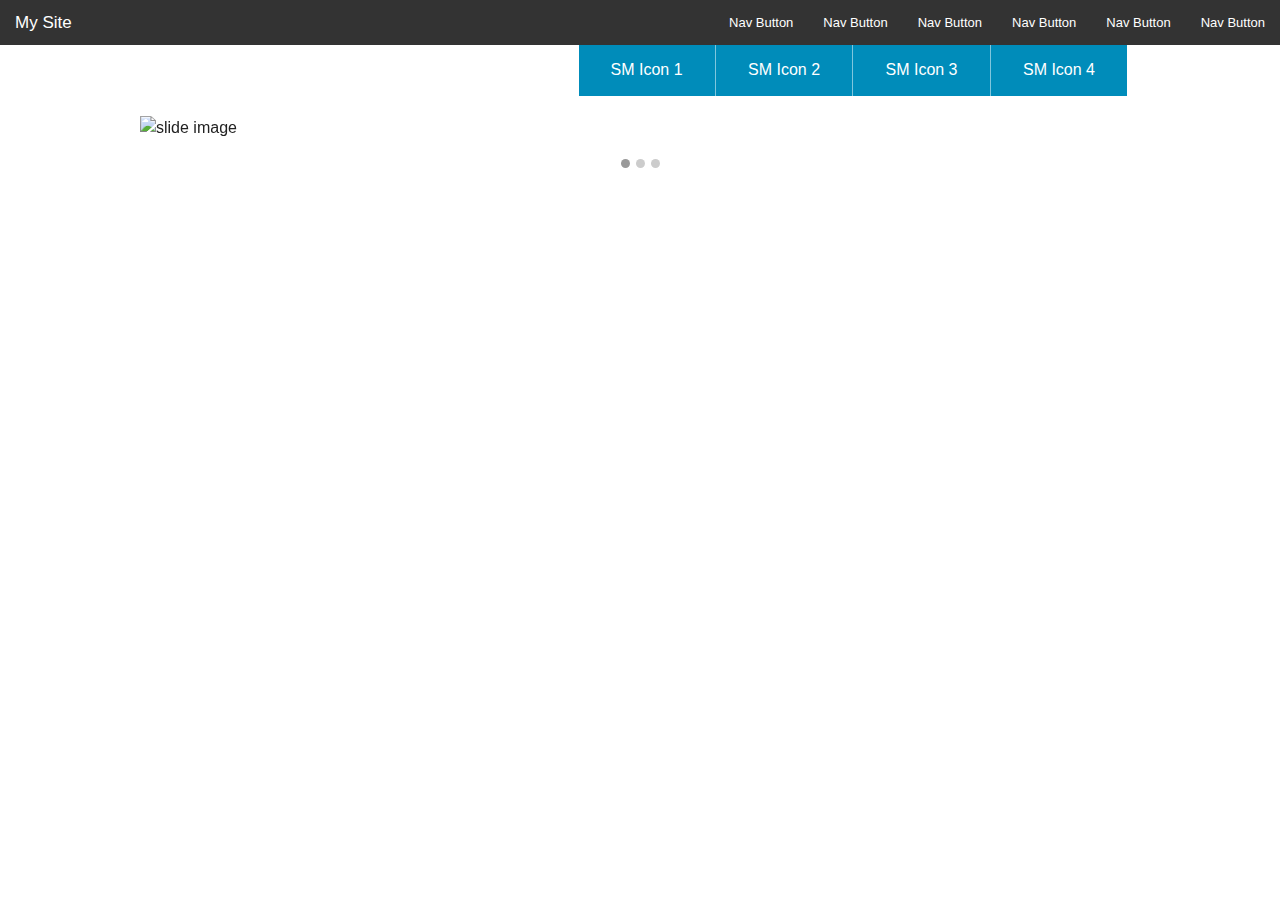
==== CVWebsiteV2/index.html @ 7319d721 "SetupTopBar, SocialMediaArea, and slider" ====
﻿<!doctype html>
<html class="no-js" lang="en">
<head>
    <meta charset="utf-8" />
    <meta name="viewport" content="width=device-width, initial-scale=1.0" />
    <title>Foundation | Welcome</title>
    <link rel="stylesheet" href="css/foundation.css" />
    <script src="js/vendor/modernizr.js"></script>
</head>
<body>


    <nav class="top-bar" data-topbar>
        <ul class="title-area">
            <li class="name">

                <h1><a href="#">My Site</a></h1>
            </li>
            <li class="toggle-topbar menu-icon"><a href="#">Menu</a></li>
        </ul>
        <section class="top-bar-section">

            <ul class="right">
                <li><a href="#">Nav Button</a></li>
                <li><a href="#">Nav Button</a></li>
                <li><a href="#">Nav Button</a></li>
                <li><a href="#">Nav Button</a></li>
                <li><a href="#">Nav Button</a></li>
                <li><a href="#">Nav Button</a></li>
            </ul>
        </section>
    </nav>

    <div class="row">
        <div class="large-text-right large-12 columns">
            <ul class="middle button-group">
                <li><a href="#" class="button">SM Icon 1</a></li>
                <li><a href="#" class="button">SM Icon 2</a></li>
                <li><a href="#" class="button">SM Icon 3</a></li>
                <li><a href="#" class="button">SM Icon 4</a></li>
                
            </ul>
        </div>
    </div>
   
            <div class="row">
                <div class="large-12 hide-for-small">
                    <div id="featured" data-orbit>
                        <img src="http://placehold.it/1200x500&text=Slide Image 1" alt="slide image">
                        <img src="http://placehold.it/1200x500&text=Slide Image 2" alt="slide image">
                        <img src="http://placehold.it/1200x500&text=Slide Image 3" alt="slide image">
                    </div>
                </div>
            </div>





            <script>
    document.write('<script src=js/vendor/' +
    ('__proto__' in {} ? 'zepto' : 'jquery') +
    '.js><\/script>')
            </script>
    <script src="js/vendor/jquery.js"></script>

    
            <script src="js/foundation.min.js"></script>
            <script>
                $(document).foundation();
            </script>
    <script src="js/vendor/jquery.js"></script>
    <script src="js/foundation.min.js"></script>  
            <script>
                $(document).foundation();

                var doc = document.documentElement;
                doc.setAttribute('data-useragent', navigator.userAgent);
            </script>
            </body>
</html>
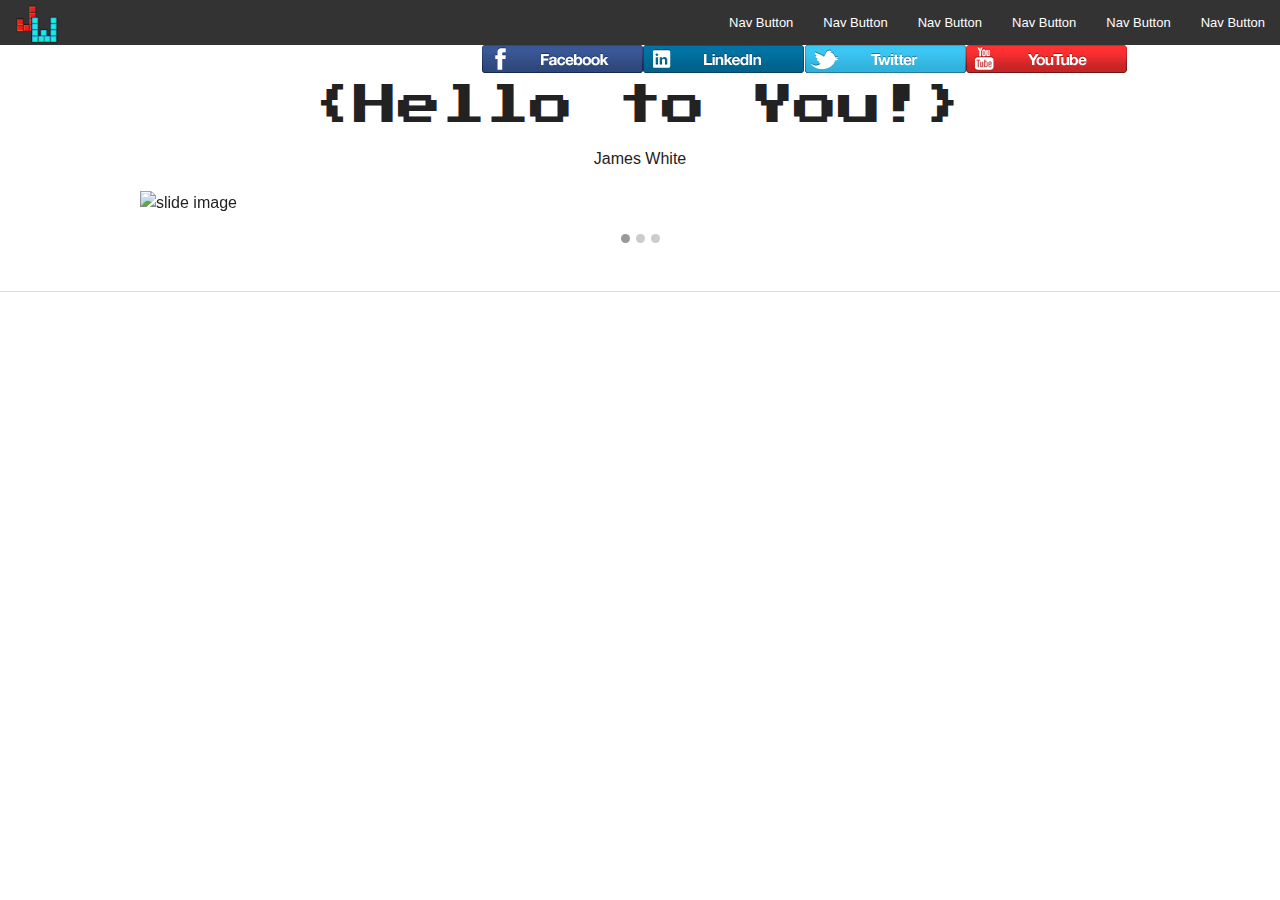
==== commit 2ecbe45d: "Added Social Media Buttons and some content" ====
--- a/CVWebsiteV2/index.html
+++ b/CVWebsiteV2/index.html
@@ -3,18 +3,16 @@
 <head>
     <meta charset="utf-8" />
     <meta name="viewport" content="width=device-width, initial-scale=1.0" />
-    <title>Foundation | Welcome</title>
+    <title>James White</title>
     <link rel="stylesheet" href="css/foundation.css" />
     <script src="js/vendor/modernizr.js"></script>
 </head>
 <body>
-
-
     <nav class="top-bar" data-topbar>
         <ul class="title-area">
             <li class="name">
 
-                <h1><a href="#">My Site</a></h1>
+                <h1><a href="#"><img src="img/MiniLogo.png" height="45" width="45"/></a></h1>
             </li>
             <li class="toggle-topbar menu-icon"><a href="#">Menu</a></li>
         </ul>
@@ -34,48 +32,66 @@
     <div class="row">
         <div class="large-text-right large-12 columns">
             <ul class="middle button-group">
-                <li><a href="#" class="button">SM Icon 1</a></li>
-                <li><a href="#" class="button">SM Icon 2</a></li>
-                <li><a href="#" class="button">SM Icon 3</a></li>
-                <li><a href="#" class="button">SM Icon 4</a></li>
-                
+                <li><a href="#"><img src="img/FacebookTop.png" /></a></li>
+                <li><a href="#"><img src="img/LinkedInTop.png" /></a></li>
+                <li><a href="#"><img src="img/TwitterTop.png" /></a></li>
+                <li><a href="#"><img src="img/YouTubeTop.png" /></a></li>
+
             </ul>
         </div>
     </div>
-   
-            <div class="row">
-                <div class="large-12 hide-for-small">
-                    <div id="featured" data-orbit>
-                        <img src="http://placehold.it/1200x500&text=Slide Image 1" alt="slide image">
-                        <img src="http://placehold.it/1200x500&text=Slide Image 2" alt="slide image">
-                        <img src="http://placehold.it/1200x500&text=Slide Image 3" alt="slide image">
-                    </div>
-                </div>
-            </div>
+
+    <div class="row">
+        <div class="large-text-center large-12 columns">
+             <h1>{Hello to You!}</h1>
+             <p>James White</p>
+        </div>
 
 
 
 
 
-            <script>
-    document.write('<script src=js/vendor/' +
-    ('__proto__' in {} ? 'zepto' : 'jquery') +
-    '.js><\/script>')
-            </script>
+
+    </div>
+
+    <div class="row">
+        <div class="large-12 hide-for-small">
+            <div id="featured" data-orbit>
+                <img src="http://placehold.it/1200x500&text=Slide Image 1" alt="slide image">
+                <img src="http://placehold.it/1200x500&text=Slide Image 2" alt="slide image">
+                <img src="http://placehold.it/1200x500&text=Slide Image 3" alt="slide image">
+            </div>
+        </div>
+    </div>
+
+
+    <hr />
+    <div class="row">
+        <footer>
+
+
+        </footer>
+    </div>
+
+    <script>
+        document.write('<script src=js/vendor/' +
+        ('__proto__' in {} ? 'zepto' : 'jquery') +
+        '.js><\/script>')
+    </script>
     <script src="js/vendor/jquery.js"></script>
 
-    
-            <script src="js/foundation.min.js"></script>
-            <script>
-                $(document).foundation();
-            </script>
+
+    <script src="js/foundation.min.js"></script>
+    <script>
+        $(document).foundation();
+    </script>
     <script src="js/vendor/jquery.js"></script>
-    <script src="js/foundation.min.js"></script>  
-            <script>
-                $(document).foundation();
+    <script src="js/foundation.min.js"></script>
+    <script>
+        $(document).foundation();
 
-                var doc = document.documentElement;
-                doc.setAttribute('data-useragent', navigator.userAgent);
-            </script>
-            </body>
+        var doc = document.documentElement;
+        doc.setAttribute('data-useragent', navigator.userAgent);
+    </script>
+</body>
 </html>
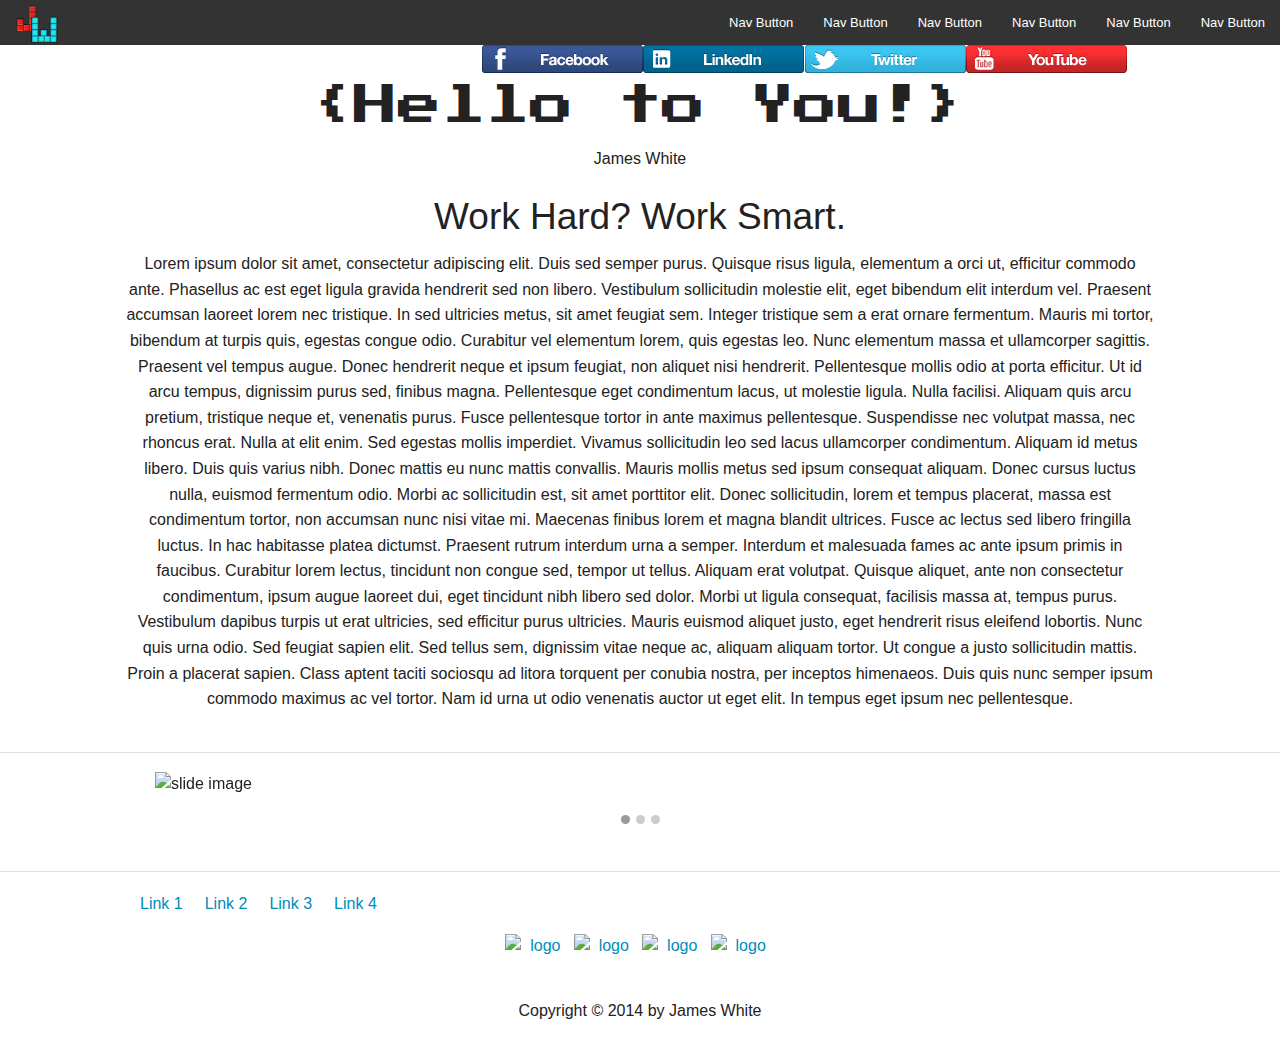
==== commit 9648a48f: "Completed Footer, edited CSS" ====
--- a/CVWebsiteV2/index.html
+++ b/CVWebsiteV2/index.html
@@ -8,27 +8,28 @@
     <script src="js/vendor/modernizr.js"></script>
 </head>
 <body>
-    <nav class="top-bar" data-topbar>
-        <ul class="title-area">
-            <li class="name">
+    <div class="fixed">
+        <nav class="top-bar" data-topbar>
+            <ul class="title-area">
+                <li class="name">
 
-                <h1><a href="#"><img src="img/MiniLogo.png" height="45" width="45"/></a></h1>
-            </li>
-            <li class="toggle-topbar menu-icon"><a href="#">Menu</a></li>
-        </ul>
-        <section class="top-bar-section">
+                    <h1><a href="#"><img src="img/MiniLogo.png" height="45" width="45" /></a></h1>
+                </li>
+                <li class="toggle-topbar menu-icon"><a href="#">Menu</a></li>
+            </ul>
+            <section class="top-bar-section">
 
-            <ul class="right">
-                <li><a href="#">Nav Button</a></li>
-                <li><a href="#">Nav Button</a></li>
-                <li><a href="#">Nav Button</a></li>
-                <li><a href="#">Nav Button</a></li>
-                <li><a href="#">Nav Button</a></li>
-                <li><a href="#">Nav Button</a></li>
-            </ul>
-        </section>
-    </nav>
-
+                <ul class="right">
+                    <li><a href="#">Nav Button</a></li>
+                    <li><a href="#">Nav Button</a></li>
+                    <li><a href="#">Nav Button</a></li>
+                    <li><a href="#">Nav Button</a></li>
+                    <li><a href="#">Nav Button</a></li>
+                    <li><a href="#">Nav Button</a></li>
+                </ul>
+            </section>
+        </nav>
+    </div>
     <div class="row">
         <div class="large-text-right large-12 columns">
             <ul class="middle button-group">
@@ -42,20 +43,34 @@
     </div>
 
     <div class="row">
-        <div class="large-text-center large-12 columns">
-             <h1>{Hello to You!}</h1>
-             <p>James White</p>
+        <div class="large-text-center small-text-center medium-text-center large-12 small-12 medium-12 columns">
+            <h1>{Hello to You!}</h1>
+            <p>James White</p>
+            <h2>Work Hard? Work Smart.</h2>
+        </div>
+
+        <div class="row">
+            <p class="text-center large-12 coloums">
+
+                Lorem ipsum dolor sit amet, consectetur adipiscing elit. Duis sed semper purus. Quisque risus ligula, elementum a orci ut, efficitur commodo ante. Phasellus ac est eget ligula gravida hendrerit sed non libero. Vestibulum sollicitudin molestie elit, eget bibendum elit interdum vel. Praesent accumsan laoreet lorem nec tristique. In sed ultricies metus, sit amet feugiat sem. Integer tristique sem a erat ornare fermentum. Mauris mi tortor, bibendum at turpis quis, egestas congue odio. Curabitur vel elementum lorem, quis egestas leo.
+
+                Nunc elementum massa et ullamcorper sagittis. Praesent vel tempus augue. Donec hendrerit neque et ipsum feugiat, non aliquet nisi hendrerit. Pellentesque mollis odio at porta efficitur. Ut id arcu tempus, dignissim purus sed, finibus magna. Pellentesque eget condimentum lacus, ut molestie ligula. Nulla facilisi. Aliquam quis arcu pretium, tristique neque et, venenatis purus. Fusce pellentesque tortor in ante maximus pellentesque. Suspendisse nec volutpat massa, nec rhoncus erat. Nulla at elit enim.
+
+                Sed egestas mollis imperdiet. Vivamus sollicitudin leo sed lacus ullamcorper condimentum. Aliquam id metus libero. Duis quis varius nibh. Donec mattis eu nunc mattis convallis. Mauris mollis metus sed ipsum consequat aliquam. Donec cursus luctus nulla, euismod fermentum odio.
+
+                Morbi ac sollicitudin est, sit amet porttitor elit. Donec sollicitudin, lorem et tempus placerat, massa est condimentum tortor, non accumsan nunc nisi vitae mi. Maecenas finibus lorem et magna blandit ultrices. Fusce ac lectus sed libero fringilla luctus. In hac habitasse platea dictumst. Praesent rutrum interdum urna a semper. Interdum et malesuada fames ac ante ipsum primis in faucibus. Curabitur lorem lectus, tincidunt non congue sed, tempor ut tellus. Aliquam erat volutpat. Quisque aliquet, ante non consectetur condimentum, ipsum augue laoreet dui, eget tincidunt nibh libero sed dolor. Morbi ut ligula consequat, facilisis massa at, tempus purus. Vestibulum dapibus turpis ut erat ultricies, sed efficitur purus ultricies. Mauris euismod aliquet justo, eget hendrerit risus eleifend lobortis. Nunc quis urna odio.
+
+                Sed feugiat sapien elit. Sed tellus sem, dignissim vitae neque ac, aliquam aliquam tortor. Ut congue a justo sollicitudin mattis. Proin a placerat sapien. Class aptent taciti sociosqu ad litora torquent per conubia nostra, per inceptos himenaeos. Duis quis nunc semper ipsum commodo maximus ac vel tortor. Nam id urna ut odio venenatis auctor ut eget elit. In tempus eget ipsum nec pellentesque. 
+            </p>
         </div>
 
 
 
 
-
-
     </div>
-
+    <hr />
     <div class="row">
-        <div class="large-12 hide-for-small">
+        <div class="large-12 small-12 columns">
             <div id="featured" data-orbit>
                 <img src="http://placehold.it/1200x500&text=Slide Image 1" alt="slide image">
                 <img src="http://placehold.it/1200x500&text=Slide Image 2" alt="slide image">
@@ -66,12 +81,33 @@
 
 
     <hr />
-    <div class="row">
-        <footer>
+    
+        <footer class="row">
+                <div class="row">
+                    <div class="text-center large-12 columns">
+                        <ul class="inline-list">
+                            <li><a href="#">Link 1</a></li>
+                            <li><a href="#">Link 2</a></li>
+                            <li><a href="#">Link 3</a></li>
+                            <li><a href="#">Link 4</a></li>
+                        </ul>
+                    </div>
+                </div>
+                <div class="text-center large-12 coloums">
+                    <a href="#"><img class="social" src="http://i.imgur.com/jbauh28.png" height="64" width="64" alt="logo" onmouseout="this.src='http://i.imgur.com/jbauh28.png'" onmouseover="this.src='http://i.imgur.com/Ft6UlDC.png'" /></a>
+                    <a href="#"><img class="social" src="http://i.imgur.com/lKPKau5.png" height="64" width="64" alt="logo" onmouseover="this.src = 'http://i.imgur.com/yGE17we.png'" onmouseout="this.src = 'http://i.imgur.com/lKPKau5.png'" /></a>
+                    <a href="#"><img class="social" src="http://i.imgur.com/0RcvJHm.png" height="64" width="64" alt="logo" onmouseover="this.src = 'http://i.imgur.com/KHistu3.png'" onmouseout="this.src = 'http://i.imgur.com/0RcvJHm.png'" /></a>
+                    <a href="#"><img class="social" src="http://i.imgur.com/SNi9o8V.png" height="64" width="64" alt="logo" onmouseover="this.src = 'http://i.imgur.com/2f1zbGG.png'" onmouseout="this.src = 'http://i.imgur.com/SNi9o8V.png'" /></a>
+                </div>
 
+            
 
-        </footer>
-    </div>
+            <div class="row"><p class="text-center large-12 coloums">Copyright © 2014 by James White</p></div>
+            
+
+     
+    </footer>
+    
 
     <script>
         document.write('<script src=js/vendor/' +
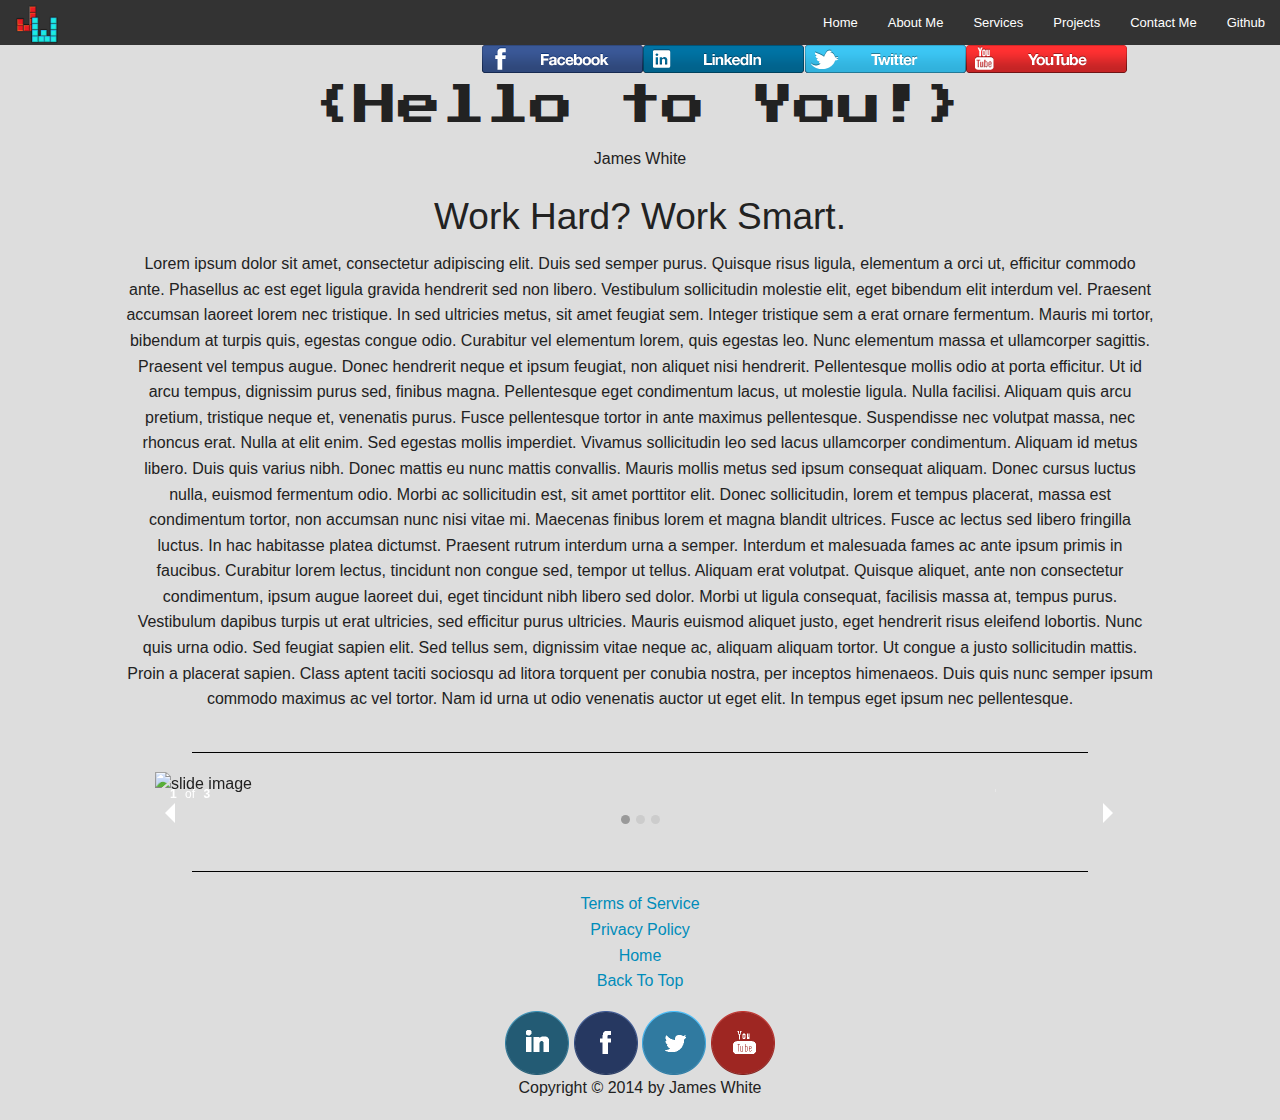
==== commit 17cb51de: "Added ToS Privacy Policy, updated links, footer" ====
--- a/CVWebsiteV2/index.html
+++ b/CVWebsiteV2/index.html
@@ -6,6 +6,7 @@
     <title>James White</title>
     <link rel="stylesheet" href="css/foundation.css" />
     <script src="js/vendor/modernizr.js"></script>
+    
 </head>
 <body>
     <div class="fixed">
@@ -13,19 +14,20 @@
             <ul class="title-area">
                 <li class="name">
 
-                    <h1><a href="#"><img src="img/MiniLogo.png" height="45" width="45" /></a></h1>
+                    <h1><a href="index.html"><img src="img/MiniLogo.png" height="45" width="45" /></a></h1>
                 </li>
                 <li class="toggle-topbar menu-icon"><a href="#">Menu</a></li>
+                
             </ul>
             <section class="top-bar-section">
 
                 <ul class="right">
-                    <li><a href="#">Nav Button</a></li>
-                    <li><a href="#">Nav Button</a></li>
-                    <li><a href="#">Nav Button</a></li>
-                    <li><a href="#">Nav Button</a></li>
-                    <li><a href="#">Nav Button</a></li>
-                    <li><a href="#">Nav Button</a></li>
+                    <li><a href="index.html">Home</a></li>
+                    <li><a href="about.html">About Me</a></li>
+                    <li><a href="services.html">Services</a></li>
+                    <li><a href="projects.html">Projects</a></li>
+                    <li><a href="contact.html">Contact Me</a></li>
+                    <li><a href="http://www.github.com/jamesisninja">Github</a></li>
                 </ul>
             </section>
         </nav>
@@ -33,10 +35,10 @@
     <div class="row">
         <div class="large-text-right large-12 columns">
             <ul class="middle button-group">
-                <li><a href="#"><img src="img/FacebookTop.png" /></a></li>
-                <li><a href="#"><img src="img/LinkedInTop.png" /></a></li>
-                <li><a href="#"><img src="img/TwitterTop.png" /></a></li>
-                <li><a href="#"><img src="img/YouTubeTop.png" /></a></li>
+                <li><a href="https://www.facebook.com/james.white.7334504"><img src="img/FacebookTop.png" /></a></li>
+                <li><a href="https://www.linkedin.com/pub/james-white/65/598/964"><img src="img/LinkedInTop.png" /></a></li>
+                <li><a href="https://twitter.com/jamestwhite0"><img src="img/TwitterTop.png" /></a></li>
+                <li><a href="https://www.youtube.com/user/JamesIsNinja"><img src="img/YouTubeTop.png" /></a></li>
 
             </ul>
         </div>
@@ -68,7 +70,7 @@
 
 
     </div>
-    <hr />
+    <center><hr /></center>
     <div class="row">
         <div class="large-12 small-12 columns">
             <div id="featured" data-orbit>
@@ -80,24 +82,22 @@
     </div>
 
 
-    <hr />
+   <center><hr/></center>
     
         <footer class="row">
                 <div class="row">
-                    <div class="text-center large-12 columns">
-                        <ul class="inline-list">
-                            <li><a href="#">Link 1</a></li>
-                            <li><a href="#">Link 2</a></li>
-                            <li><a href="#">Link 3</a></li>
-                            <li><a href="#">Link 4</a></li>
+                        <ul class="inline-list large-5 columns large-centered">
+                            <li><a href="ToS.html">Terms of Service</a></li>
+                            <li><a href="privacypolicy.html"> Privacy Policy</a></li>
+                            <li><a href="index.html"> Home</a></li>
+                            <li><a href="#top"> Back To Top</a></li>
                         </ul>
-                    </div>
                 </div>
                 <div class="text-center large-12 coloums">
-                    <a href="#"><img class="social" src="http://i.imgur.com/jbauh28.png" height="64" width="64" alt="logo" onmouseout="this.src='http://i.imgur.com/jbauh28.png'" onmouseover="this.src='http://i.imgur.com/Ft6UlDC.png'" /></a>
-                    <a href="#"><img class="social" src="http://i.imgur.com/lKPKau5.png" height="64" width="64" alt="logo" onmouseover="this.src = 'http://i.imgur.com/yGE17we.png'" onmouseout="this.src = 'http://i.imgur.com/lKPKau5.png'" /></a>
-                    <a href="#"><img class="social" src="http://i.imgur.com/0RcvJHm.png" height="64" width="64" alt="logo" onmouseover="this.src = 'http://i.imgur.com/KHistu3.png'" onmouseout="this.src = 'http://i.imgur.com/0RcvJHm.png'" /></a>
-                    <a href="#"><img class="social" src="http://i.imgur.com/SNi9o8V.png" height="64" width="64" alt="logo" onmouseover="this.src = 'http://i.imgur.com/2f1zbGG.png'" onmouseout="this.src = 'http://i.imgur.com/SNi9o8V.png'" /></a>
+                    <a href="https://www.linkedin.com/pub/james-white/65/598/964"><img class="social" src="img/INNormal.png" height="64" width="64" alt="logo" onmouseover="this.src = 'img/INHover.png'" onmouseout="    this.src = 'img/INNormal.png'" /></a>
+                    <a href="https://www.facebook.com/james.white.7334504"><img class="social" src="img/FBNormal.png" height="64" width="64" alt="logo" onmouseover="this.src = 'img/FBHover.png'" onmouseout="    this.src = 'img/FBNormal.png'" /></a>
+                    <a href="https://twitter.com/jamestwhite0"><img class="social" src="img/TwitterNormal.png" height="64" width="64" alt="logo" onmouseover="this.src = 'img/TwitterHover.png'" onmouseout="    this.src = 'img/TwitterNormal.png'" /></a>
+                    <a href="https://www.youtube.com/user/JamesIsNinja"><img class="social" src="img/YouTubeNormal.png" height="64" width="64" alt="logo" onmouseover="this.src = 'img/YouTubeHover.png'" onmouseout="    this.src = 'img/YouTubeNormal.png'" /></a>
                 </div>
 
             
@@ -122,7 +122,7 @@
         $(document).foundation();
     </script>
     <script src="js/vendor/jquery.js"></script>
-    <script src="js/foundation.min.js"></script>
+    <script src="js/foundation.js"></script>
     <script>
         $(document).foundation();
 
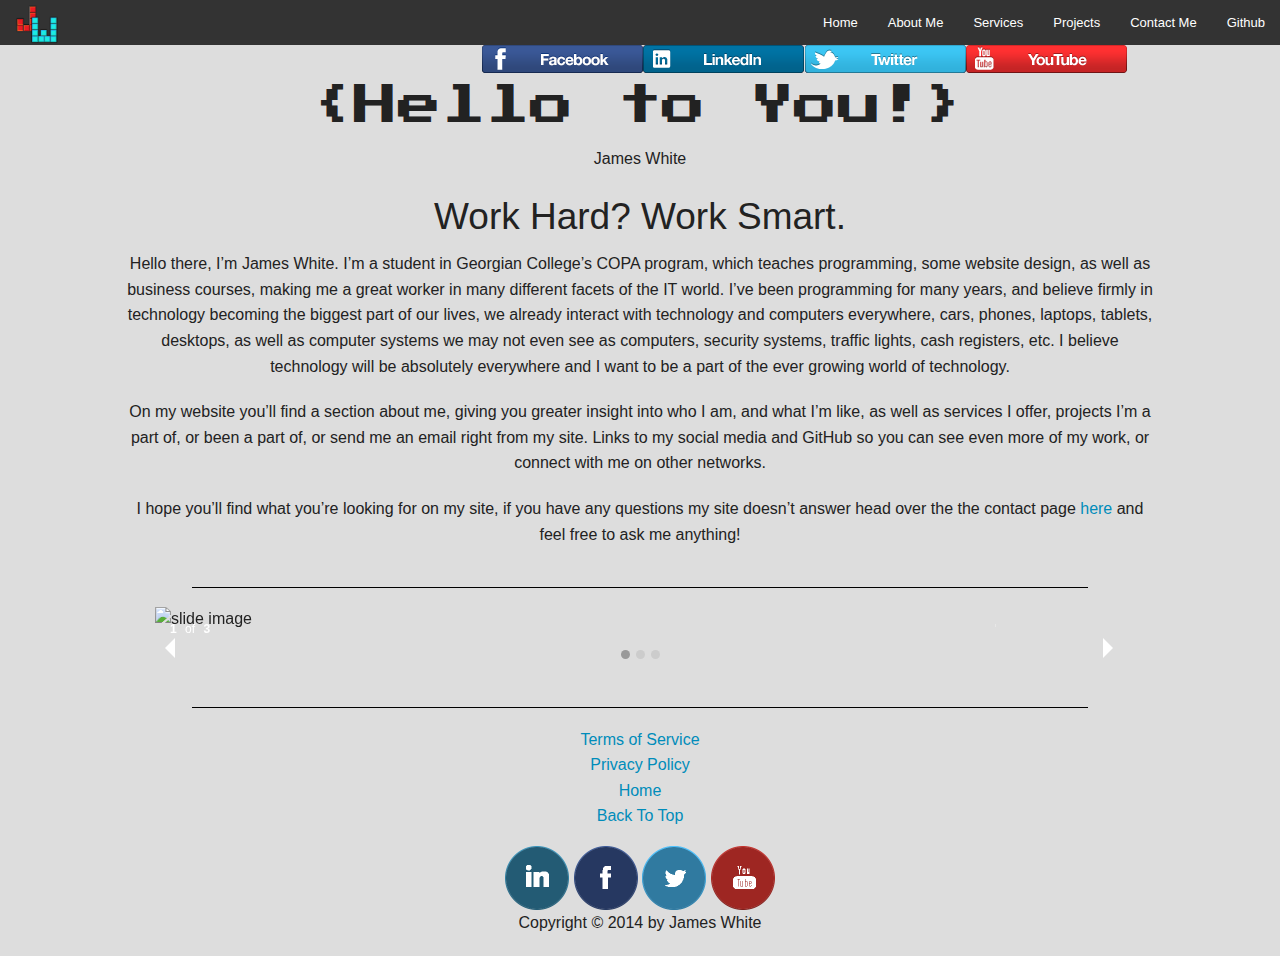
==== commit 8f126a0f: "Added more page content" ====
--- a/CVWebsiteV2/index.html
+++ b/CVWebsiteV2/index.html
@@ -53,16 +53,17 @@
 
         <div class="row">
             <p class="text-center large-12 coloums">
-
-                Lorem ipsum dolor sit amet, consectetur adipiscing elit. Duis sed semper purus. Quisque risus ligula, elementum a orci ut, efficitur commodo ante. Phasellus ac est eget ligula gravida hendrerit sed non libero. Vestibulum sollicitudin molestie elit, eget bibendum elit interdum vel. Praesent accumsan laoreet lorem nec tristique. In sed ultricies metus, sit amet feugiat sem. Integer tristique sem a erat ornare fermentum. Mauris mi tortor, bibendum at turpis quis, egestas congue odio. Curabitur vel elementum lorem, quis egestas leo.
-
-                Nunc elementum massa et ullamcorper sagittis. Praesent vel tempus augue. Donec hendrerit neque et ipsum feugiat, non aliquet nisi hendrerit. Pellentesque mollis odio at porta efficitur. Ut id arcu tempus, dignissim purus sed, finibus magna. Pellentesque eget condimentum lacus, ut molestie ligula. Nulla facilisi. Aliquam quis arcu pretium, tristique neque et, venenatis purus. Fusce pellentesque tortor in ante maximus pellentesque. Suspendisse nec volutpat massa, nec rhoncus erat. Nulla at elit enim.
-
-                Sed egestas mollis imperdiet. Vivamus sollicitudin leo sed lacus ullamcorper condimentum. Aliquam id metus libero. Duis quis varius nibh. Donec mattis eu nunc mattis convallis. Mauris mollis metus sed ipsum consequat aliquam. Donec cursus luctus nulla, euismod fermentum odio.
-
-                Morbi ac sollicitudin est, sit amet porttitor elit. Donec sollicitudin, lorem et tempus placerat, massa est condimentum tortor, non accumsan nunc nisi vitae mi. Maecenas finibus lorem et magna blandit ultrices. Fusce ac lectus sed libero fringilla luctus. In hac habitasse platea dictumst. Praesent rutrum interdum urna a semper. Interdum et malesuada fames ac ante ipsum primis in faucibus. Curabitur lorem lectus, tincidunt non congue sed, tempor ut tellus. Aliquam erat volutpat. Quisque aliquet, ante non consectetur condimentum, ipsum augue laoreet dui, eget tincidunt nibh libero sed dolor. Morbi ut ligula consequat, facilisis massa at, tempus purus. Vestibulum dapibus turpis ut erat ultricies, sed efficitur purus ultricies. Mauris euismod aliquet justo, eget hendrerit risus eleifend lobortis. Nunc quis urna odio.
-
-                Sed feugiat sapien elit. Sed tellus sem, dignissim vitae neque ac, aliquam aliquam tortor. Ut congue a justo sollicitudin mattis. Proin a placerat sapien. Class aptent taciti sociosqu ad litora torquent per conubia nostra, per inceptos himenaeos. Duis quis nunc semper ipsum commodo maximus ac vel tortor. Nam id urna ut odio venenatis auctor ut eget elit. In tempus eget ipsum nec pellentesque. 
+                Hello there, I’m James White. I’m a student in Georgian College’s COPA program, which teaches programming, some website design, as well as business courses, making me a great worker in many different
+                 facets of the IT world. I’ve been programming for many years, and believe firmly in technology becoming the biggest part of our lives, we already interact with technology and computers everywhere, cars,
+                 phones, laptops, tablets, desktops, as well as computer systems we may not even see as computers, security systems, traffic lights, cash registers, etc. I believe technology will be absolutely everywhere
+                 and I want to be a part of the ever growing world of technology.
+            </p>
+            <p class ="text-center large-12 coloums">
+                On my website you’ll find a section about me, giving you greater insight into who I am, and what I’m like, as well as services I offer, projects I’m a part of, or been a part of, or send me an email
+                right from my site. Links to my social media and GitHub so you can see even more of my work, or connect with me on other networks.
+            </p>
+            <p class="text-center large-12 coloums">
+                I hope you’ll find what you’re looking for on my site, if you have any questions my site doesn’t answer head over the the contact page <a href="contact.html">here</a> and feel free to ask me anything!
             </p>
         </div>
 
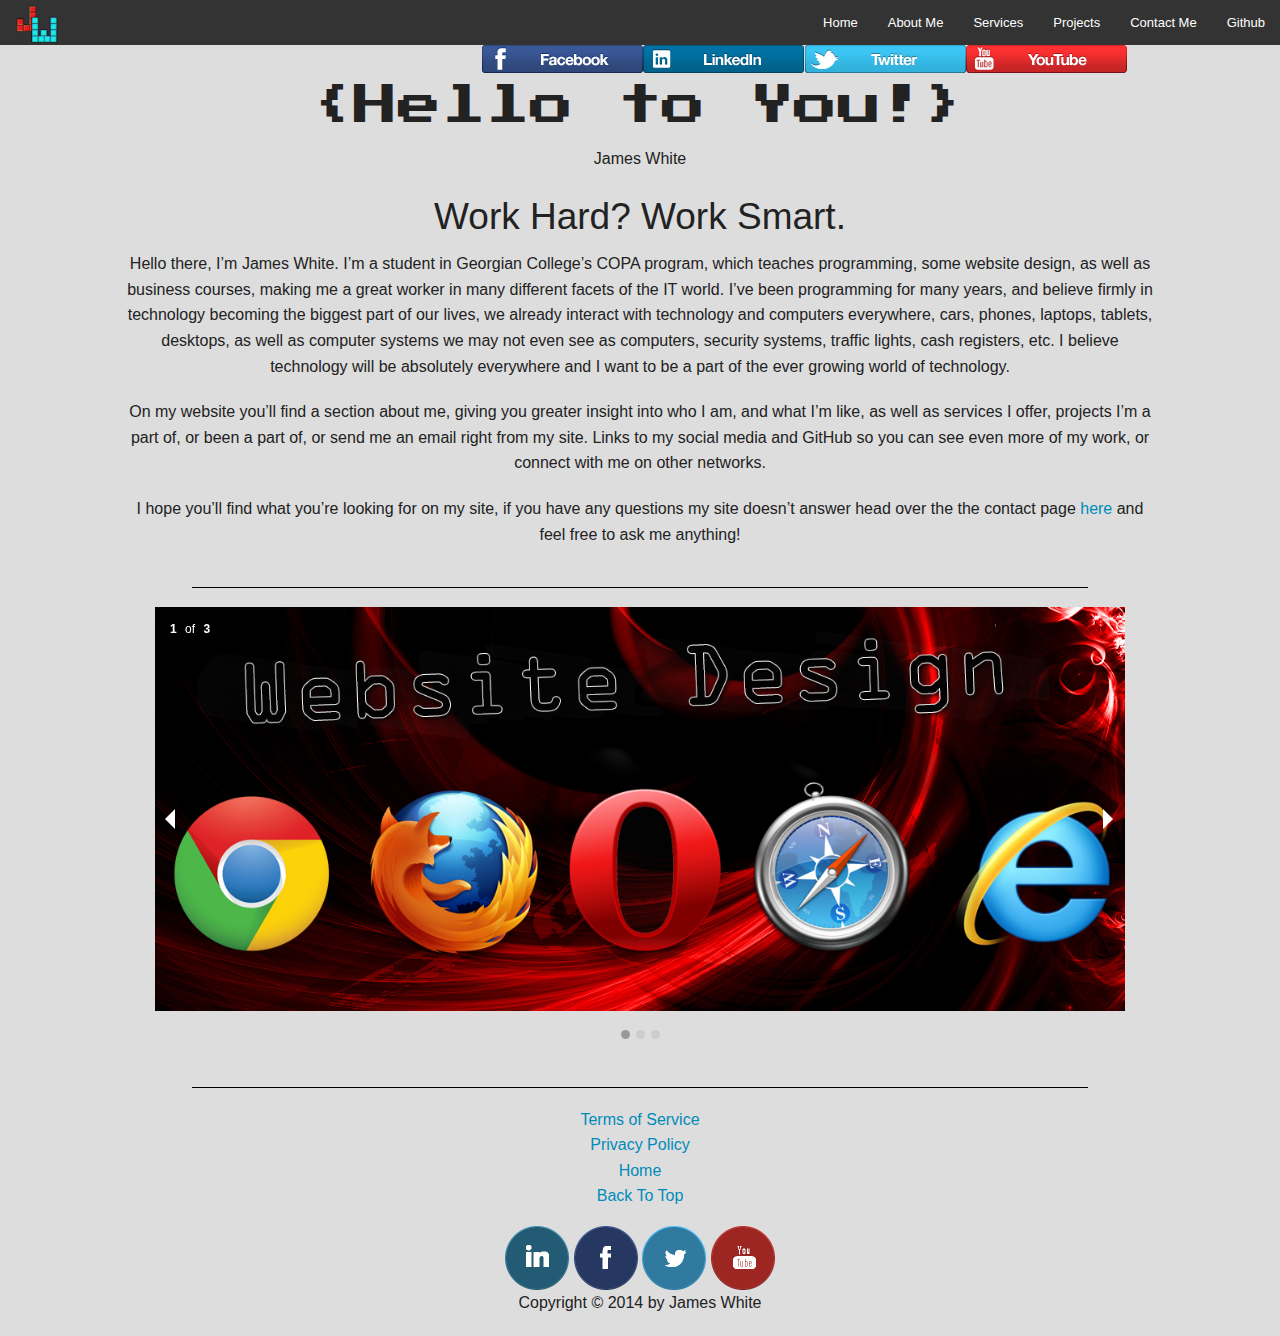
==== commit 6b8604be: "CompleteWebsite" ====
--- a/CVWebsiteV2/index.html
+++ b/CVWebsiteV2/index.html
@@ -75,9 +75,9 @@
     <div class="row">
         <div class="large-12 small-12 columns">
             <div id="featured" data-orbit>
-                <img src="http://placehold.it/1200x500&text=Slide Image 1" alt="slide image">
-                <img src="http://placehold.it/1200x500&text=Slide Image 2" alt="slide image">
-                <img src="http://placehold.it/1200x500&text=Slide Image 3" alt="slide image">
+                <img src="img/W.jpg" alt="slide image">
+                <img src="img/p.jpg" alt="slide image">
+                <img src="img/G.jpg" alt="slide image">
             </div>
         </div>
     </div>
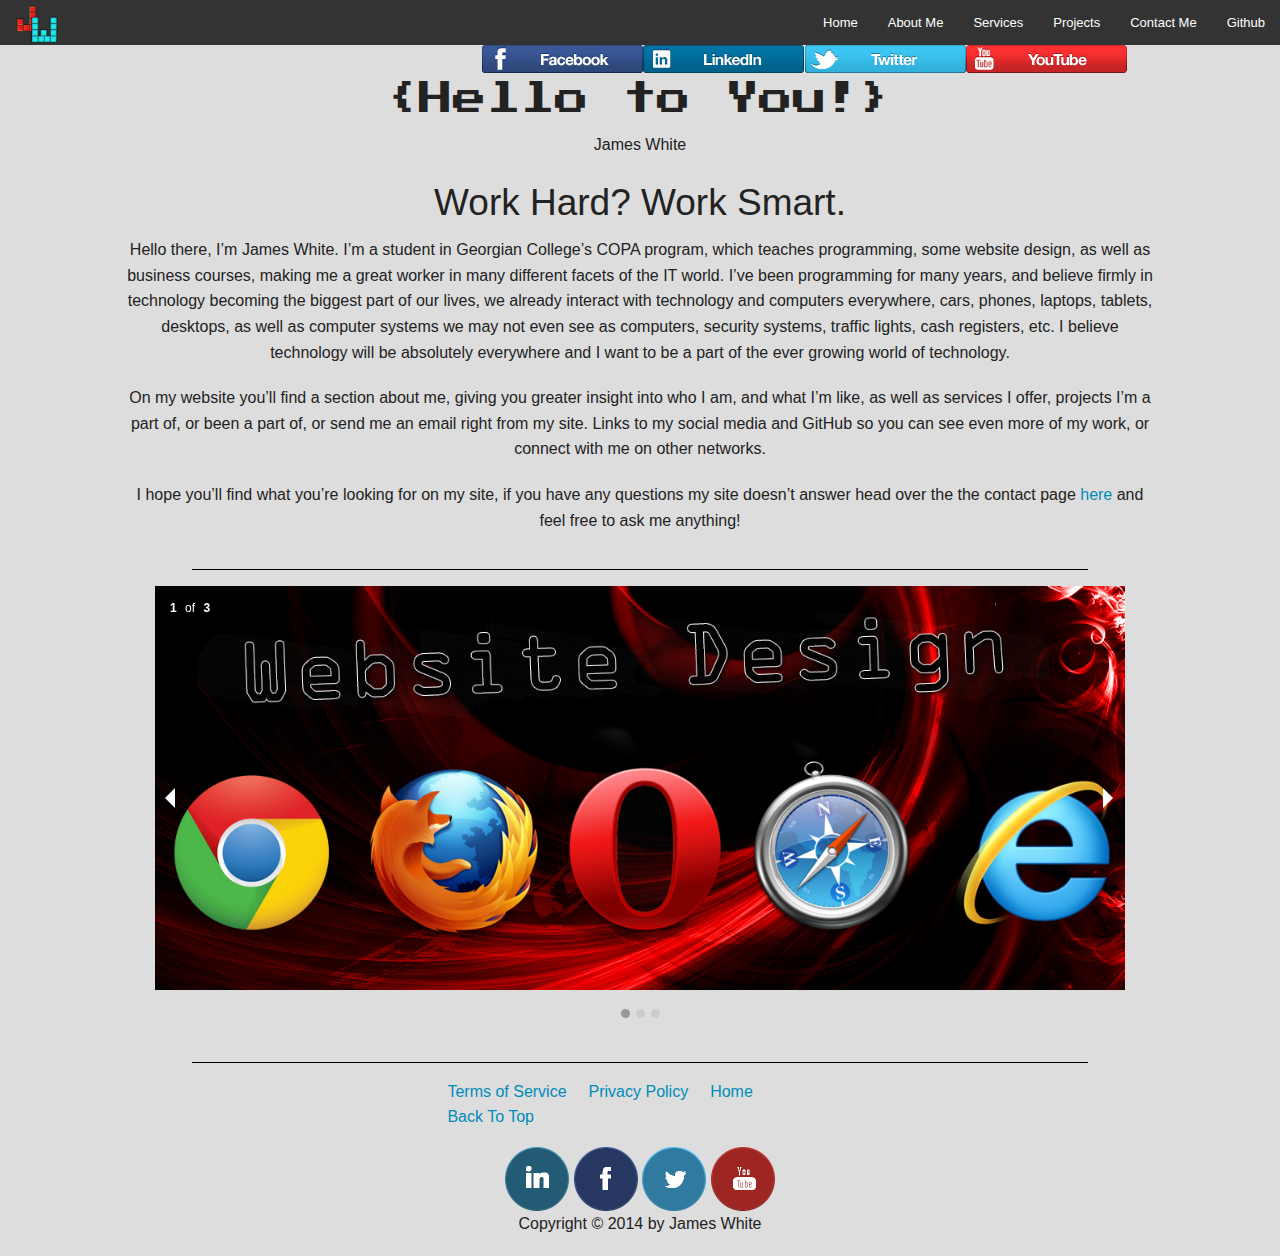
==== commit 6b40537f: "UpdatedCSS made changes to Foundation External" ====
--- a/CVWebsiteV2/index.html
+++ b/CVWebsiteV2/index.html
@@ -1,10 +1,20 @@
 ﻿<!doctype html>
 <html class="no-js" lang="en">
 <head>
+    <!--
+       index.html
+        James White
+        My Portfolio
+        HTML file, with modified Foundation Framework
+
+        -->
+
     <meta charset="utf-8" />
     <meta name="viewport" content="width=device-width, initial-scale=1.0" />
     <title>James White</title>
+    <!-- Load the modified CSS file, and JS-->
     <link rel="stylesheet" href="css/foundation.css" />
+    <link href="css/myCSS.css" rel="stylesheet" />
     <script src="js/vendor/modernizr.js"></script>
     
 </head>
@@ -109,7 +119,7 @@
      
     </footer>
     
-
+    <!-- Run the JS/JQUERY foundation needs to work properly-->
     <script>
         document.write('<script src=js/vendor/' +
         ('__proto__' in {} ? 'zepto' : 'jquery') +
--- a/CVWebsiteV2/css/myCSS.css
+++ b/CVWebsiteV2/css/myCSS.css
@@ -0,0 +1,44 @@
+﻿@import url(http://fonts.googleapis.com/css?family=Press+Start+2P);
+
+body {
+    background: #dddddd;
+}
+
+hr {
+    display: block;
+    height: 1px;
+    border-top: 1px solid #000 !important;
+    width: 70%;
+    padding-left: 10%;
+    margin: 1em 0;
+    align-content: center;
+}
+
+.inline-list {
+    margin: 0 auto 1.0625rem auto;
+    margin-left: -1.375rem;
+    margin-right: 0;
+    padding: 0;
+    display: block;
+    list-style: none;
+    text-align: center;
+    overflow: hidden;
+}
+
+    .inline-list > li {
+        text-align: center;
+        list-style: none;
+        float: left;
+        margin-left: 1.375rem;
+        display: block;
+    }
+
+        .inline-list > li > * {
+            text-align: center;
+            display: block;
+        }
+
+	h1 {
+font-size: 2.125rem; 
+font-family: 'Press Start 2P', cursive !important; 	 	
+} 